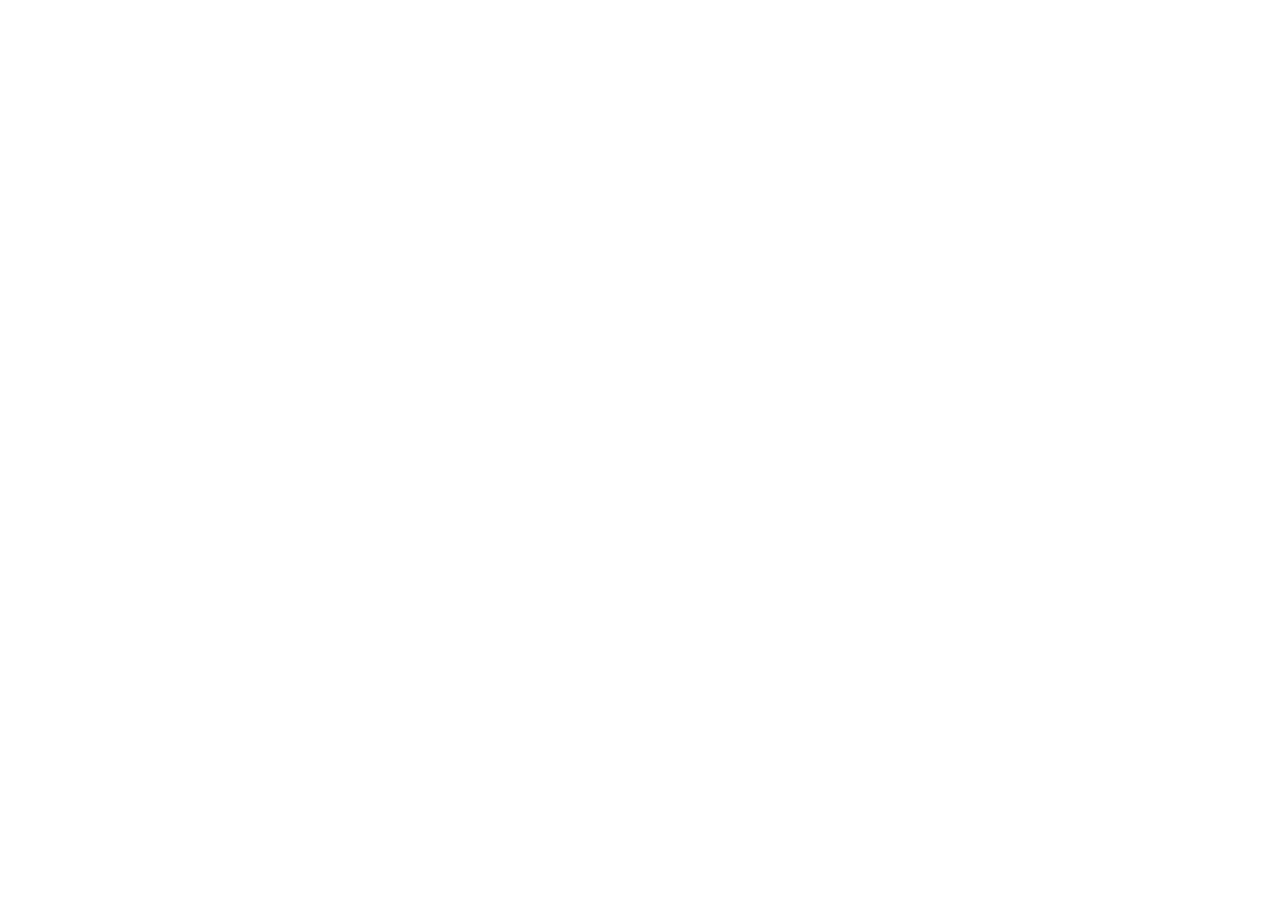
==== scenario.html @ ad762add "Create scenario.html Backbone of the interactive scenario" ====
<!DOCTYPE html>
<html>
<head>
  <title>CyberTrail Scenario</title>
  <link rel="stylesheet" href="css/scenario_style.css">
</head>

<body>

  <div id="game">

    <div id="content">

      <div id="text"></div>

      <div id="controls"></div>

    </div>

  </div>

  <script src="data/password_student.js"></script>
  <script src="js/engine.js"></script>

</body>
</html>
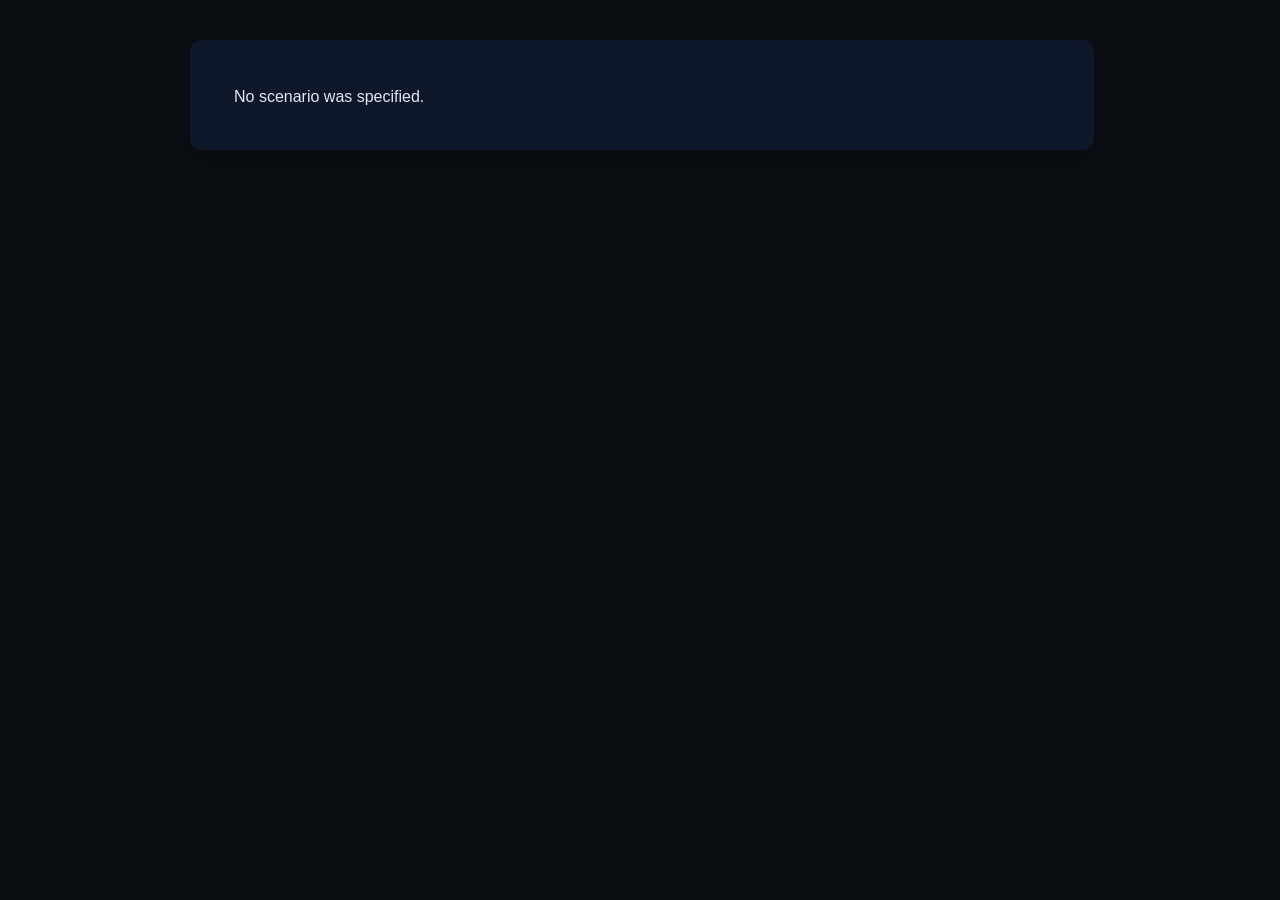
==== commit 84c19e52: "Update scenario.html Uses the new manifest.js and scenario-loader.js files." ====
--- a/scenario.html
+++ b/scenario.html
@@ -19,7 +19,8 @@
 
   </div>
 
-  <script src="data/password_student.js"></script>
+  <script src="data/manifest.js"></script>
+  <script src="js/scenario-loader.js"></script>
   <script src="js/engine.js"></script>
 
 </body>
--- a/css/scenario_style.css
+++ b/css/scenario_style.css
@@ -0,0 +1,381 @@
+body {
+  margin: 0;
+  background: #0b0f14;
+  color: #d0f0ff;
+  font-family: monospace;
+}
+
+header {
+  text-align: center;
+  padding: 20px;
+}
+
+.card {
+  background: #111826;
+  margin: 10px;
+  padding: 15px;
+  border: 1px solid #1f2a3a;
+  border-radius: 8px;
+}
+
+.primary-button{
+    background:#3178c6;
+    color:white;
+    border:none;
+    padding:10px 10px;
+    border-radius:10px;
+    margin-left:10px;
+    cursor:pointer;
+    transition:.2s;
+}
+
+.primary-button:hover{
+    background:#4298ff;
+}
+
+.timeline-item {
+  margin-left: 20px;
+  border-left: 2px solid #00c2ff;
+  padding-left: 10px;
+}
+
+#text {
+  padding: 20px 20px 0px 20px;
+  overflow-y: auto;
+}
+
+.story-line {
+  margin-bottom:12px;
+  line-height:1.8;
+  opacity: 0;
+  animation: fadeIn 0.3s forwards;
+  white-space: pre-wrap;
+}
+
+.story-line.timestamp {
+  font-weight: bold;
+  color: #00c2ff;
+  text-transform: uppercase;
+  letter-spacing: 1px;
+}
+
+.story-timeline-heading {
+    text-align: center;
+    font-size: 22px;
+    font-weight: bold;
+    color: #00c2ff;
+    margin: 30px 0 20px 0;
+    letter-spacing: 2px;
+}
+
+@keyframes fadeIn {
+  to { opacity: 1; }
+}
+
+.lesson-box {
+  margin-top: 20px;
+  padding: 10px 10px 0px 10px;
+  border-left: 3px solid #00c2ff;
+  color: #7fffd4;
+  font-weight: bold;
+}
+
+.timeline-item {
+  margin-left: 10px;
+  padding-left: 10px;
+  border-left: 2px solid #00c2ff;
+  margin-bottom: 6px;
+}
+
+.delayed-event {
+  margin: 10px 0;
+  padding: 10px;
+  border: 1px solid #333;
+  background: #0f1622;
+}
+
+.time-label {
+  color: #00c2ff;
+  font-weight: bold;
+}
+
+.lesson-box {
+  margin-top: 15px;
+  padding: 10px;
+  border-left: 3px solid #00ff99;
+  font-weight: bold;
+}
+
+.cursor {
+  display: inline-block;
+  margin-left: 2px;
+  animation: blink 0.8s infinite;
+  font-weight: bold;
+}
+
+@keyframes blink {
+  0% { opacity: 1; }
+  50% { opacity: 0; }
+  100% { opacity: 1; }
+}
+
+#game {
+  display: flex;
+  justify-content: center;
+  padding: 40px 20px;
+  font-family: Arial, sans-serif;
+}
+
+#content {
+  width: 100%;
+  max-width: 800px;
+  display: flex;
+  flex-direction: column;
+  gap: 16px;
+}
+
+/* unify all text sections */
+#text, #choices, #timeline, #controls {
+  width: 100%;
+}
+
+#text {
+  line-height: 1.6;
+}
+
+.choice-title {
+  font-size: 18px;
+  font-weight: bold;
+}
+
+.choice-button{
+    width:100%;
+    padding:18px 22px;
+    border:none;
+    border-radius:12px;
+    background:#1b1f29;
+    color:#f5f5f5;
+    font-size:17px;
+    text-align:left;
+    cursor:pointer;
+    transition:
+        transform .2s,
+        background .2s,
+        box-shadow .2s;
+    border:2px solid transparent;
+}
+
+.choice-button:hover{
+    background:#23384d;
+    border-color:#4db8ff;
+    transform:translateX(8px);
+    box-shadow:
+        0 0 18px rgba(77,184,255,.35);
+}
+
+.choice-button:active{
+    transform:scale(.98);
+}
+
+.continue-button{
+    width:220px;
+    display:flex;
+    align-self:center;
+    background:#3178c6;
+    text-align:center;
+    justify-content:center;
+}
+
+.continue-button:hover{
+    background:#4298ff;
+}
+
+.retry-button{
+    width:120px;
+    display:flex;
+    background:#3178c6;
+    text-align:left;
+    align-self:left;
+    margin-bottom: 10px;
+    margin-top: -10px;
+}
+
+.retry-button:hover{
+    background:#4298ff;
+}
+#content {
+  background: #0f172a;
+  color: #e2e8f0;
+  padding: 24px 80px 24px 24px;
+  border-radius: 12px;
+  box-shadow: 0 10px 30px rgba(0,0,0,0.3);
+  margin-right: 10px;
+}
+
+#game {
+    width: 900px;
+    max-width: 90%;
+    margin: auto;
+
+    display: flex;
+    flex-direction: column;
+}
+
+.choice-container{
+    display:flex;
+    flex-direction:column;
+    gap:14px;
+
+    width:100%;
+    margin-top:20px;
+}
+
+.selected-choice{
+    background:#15263a;
+    border-left:5px solid #4db8ff;
+    padding:18px;
+    border-radius:10px;
+    color:white;
+    line-height:1.5;
+    margin-bottom:10px;
+}
+
+.section-title{
+
+    font-size:30px;
+
+    color:#70d9ff;
+
+    margin-bottom:24px;
+
+    letter-spacing:1px;
+
+}
+
+.section-box{
+    background:#111826;
+    border:1px solid #243246;
+    border-radius:12px;
+    padding:24px;
+    margin:28px 0;
+    box-shadow:
+        0 8px 20px rgba(0,0,0,.25);
+}
+
+.correct-answer{
+    margin-top:5px;
+    margin-bottom:5px;
+    display:inline-block;
+    background:#1d4d2d;
+    color:#74ff9d;
+    padding:8px 8px;
+    border-radius:8px;
+    font-weight:bold;
+    border:1px solid #4de17d;
+    width:120px;
+    text-align:center;
+}
+
+.incorrect-answer{
+    margin-top:5px;
+    margin-bottom:5px;
+    display:inline-block;
+    background:#4d1f1f;
+    color:#ff8f8f;
+    padding:8px 8px;
+    border-radius:8px;
+    border:1px solid #ff6969;
+    width:120px;
+    text-align:center;
+}
+
+.case-file{
+    background:#161d29;
+    border:2px solid #2d3b52;
+    border-radius:12px;
+    padding:25px;
+    margin:30px auto;
+    max-width:700px;
+    box-shadow:
+        0 8px 20px rgba(0,0,0,.35);
+}
+
+.case-file-title{
+    font-size:24px;
+    font-weight:bold;
+    color:#73d6ff;
+    margin-bottom:18px;
+    text-align:center;
+}
+
+.evidence-title{
+    font-size:13px;
+    letter-spacing:4px;
+    color:#8aa8bd;
+    margin-bottom:12px;
+}
+
+.evidence-list{
+    margin:0;
+    padding-left:24px;
+}
+
+.evidence-list li{
+    margin:10px 0;
+}
+
+.timeline-container {
+
+    width:100%;
+    margin-top:30px;
+
+}
+
+.timeline-event{
+    background:#161d29;
+    border-left:5px solid #4db8ff;
+    border-radius:10px;
+    padding:18px;
+    max-width:700px;
+    margin-bottom:15px;
+}
+
+.timeline-time{
+    color:#5fd6ff;
+    font-size:18px;
+    font-weight:bold;
+    margin-bottom:12px;
+}
+
+.timeline-story p{
+
+    margin:10px 0;
+
+    line-height:1.7;
+
+}
+
+.timeline-arrow{
+
+    opacity:.45;
+
+    margin:18px 0;
+
+}
+
+.section-box,
+.case-file,
+.timeline-event{
+    animation:fadeUp .35s ease;
+}
+
+@keyframes fadeUp{
+    from{
+        opacity:0;
+        transform:translateY(15px);
+    }
+    to{
+        opacity:1;
+        transform:translateY(0);
+    }
+}
